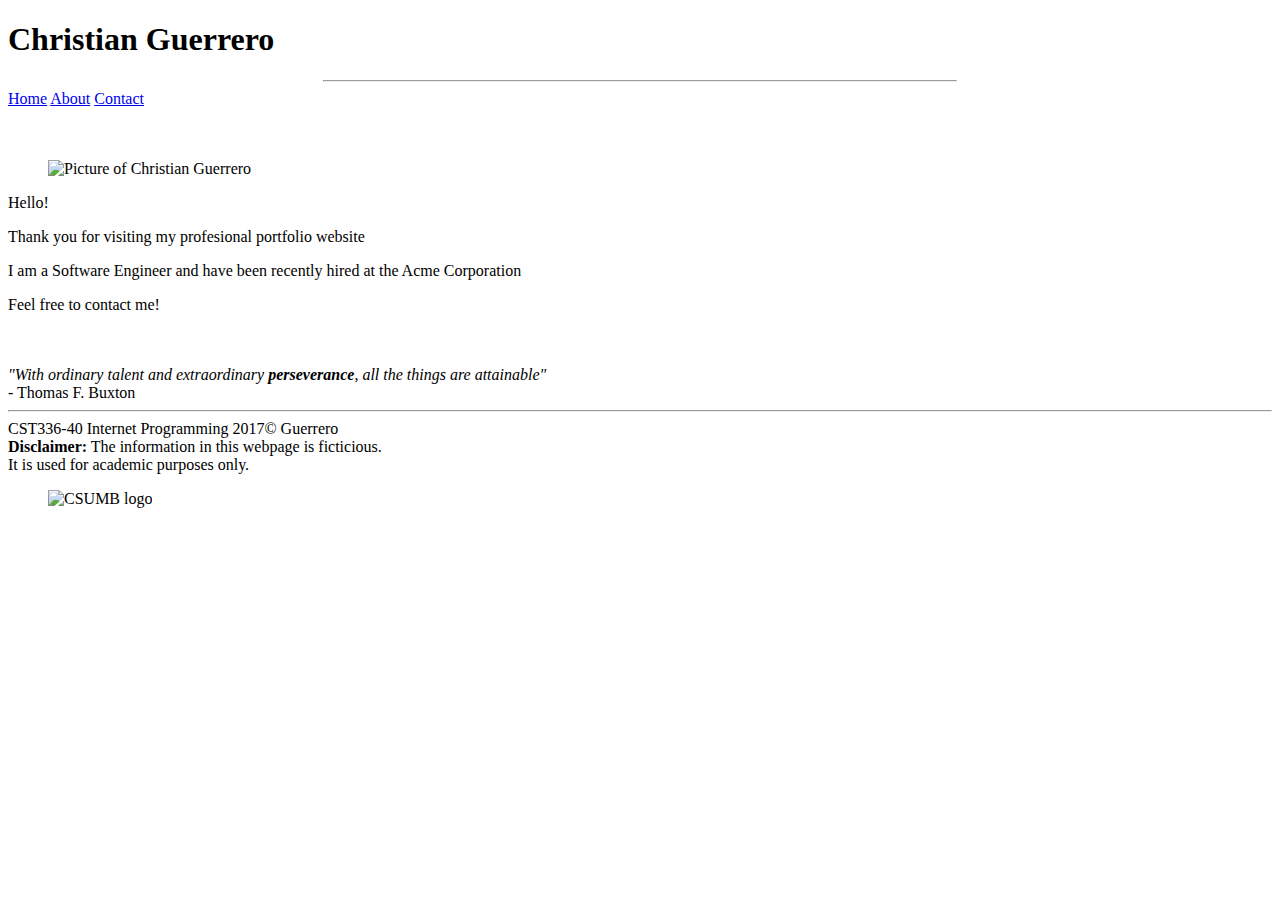
==== hwk/hwk1/index.html @ a991ff8c "hola" ====
<!DOCTYPE html>
<html>
<!--

First Website
and comment
in html
(comments can span multiple lines)

-->

<!-- This is the head -->
<!-- All styles and javascript go inside the head -->
    <head>
        <meta charset="utf-8" />
        <title> Operating Systems: The main four </title>
        <link href="css/styles.css" rel="stylesheet" type="text/css"/>
        <link href="https://fonts.googleapis.com/css?family=Pacifico" rel="stylesheet">
    </head>
<!-- closing head -->


    <body>
        <header>
            <h1> Christian Guerrero </h1>
        </header>
        
        <nav>
            <hr width="50%"/>
            <a id="activePage" href="index.html">Home</a>
            <a href="about.html">About</a>
            <a href="contact.html">Contact</a>
        </nav>
        
        <br/> <br/>
        
        <main>
            
            <figure id="me">
                <image src="img/christian.jpg" alt="Picture of Christian Guerrero"/>
            </figure>
            
            <div id="welcomeText">
                Hello! <br/>
                <p>Thank you for visiting my profesional portfolio website</p>
                <p>I am a Software Engineer and have been recently hired at the Acme Corporation</p>
                <p>Feel free to contact me!</p>
                <br/>
                <br/>
                <em>"With ordinary talent and extraordinary <strong>perseverance</strong>, 
                all the things are attainable"</em>
                <br/>
                - Thomas F. Buxton
                
            </div>
            
        </main>
        
        <!-- This is the footer -->
        <!-- The footer goes inside the body but not always -->
        <footer>
            <hr>
            CST336-40 Internet Programming 2017&copy; Guerrero <br/>
            <strong>Disclaimer:</strong> The information in this webpage is ficticious. <br/>
            It is used for academic purposes only.
            <figure>
                <image src="img/csumb-logo.png" alt="CSUMB logo"/>
            </figure>
        </footer>
        
    </body>
    <!-- closing body -->

</html>
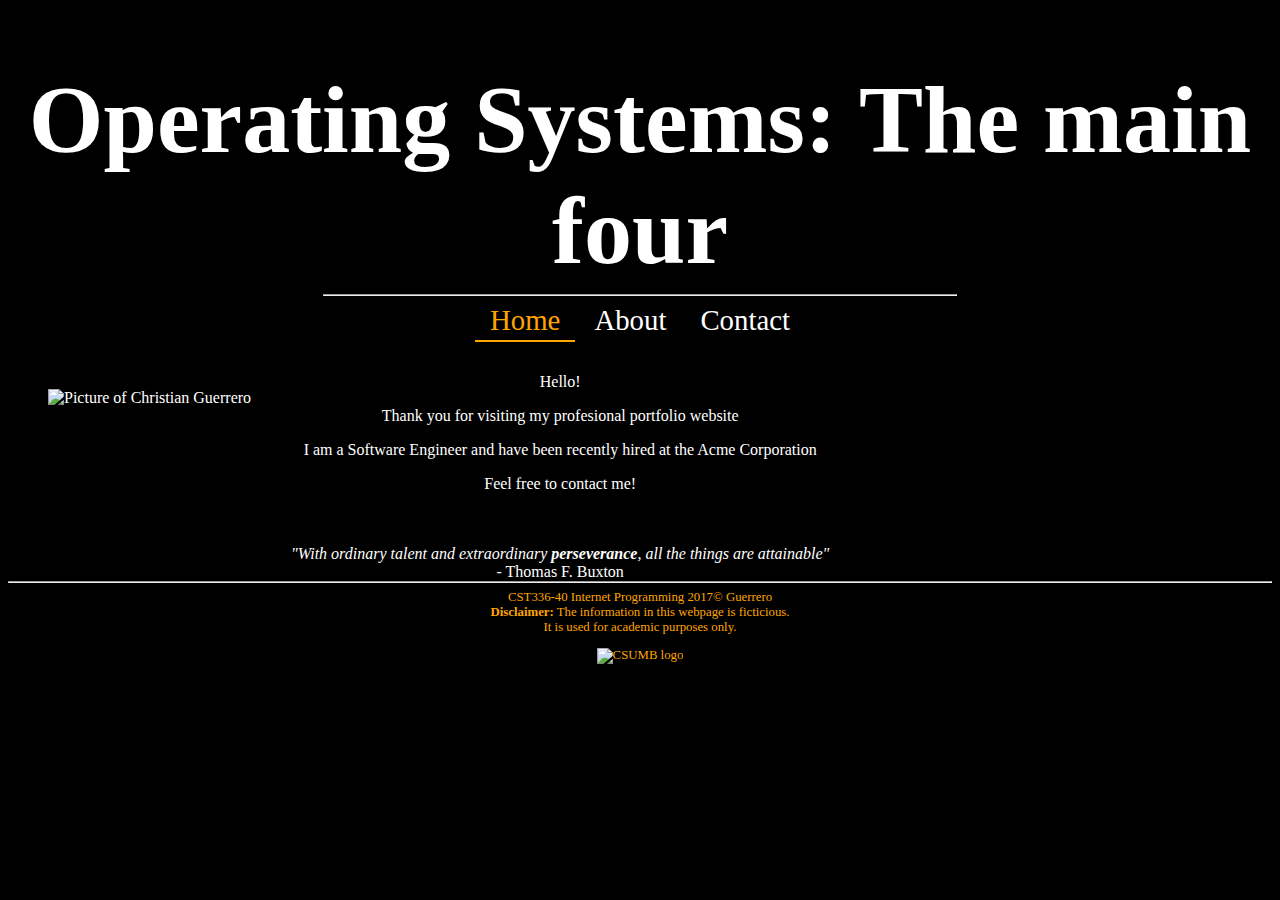
==== commit 0f4add81: "hello" ====
--- a/hwk/hwk1/index.html
+++ b/hwk/hwk1/index.html
@@ -15,14 +15,14 @@
         <meta charset="utf-8" />
         <title> Operating Systems: The main four </title>
         <link href="css/styles.css" rel="stylesheet" type="text/css"/>
-        <link href="https://fonts.googleapis.com/css?family=Pacifico" rel="stylesheet">
+        <link href="https://fonts.googleapis.com/css?family=Anton" rel="stylesheet">
     </head>
 <!-- closing head -->
 
 
     <body>
         <header>
-            <h1> Christian Guerrero </h1>
+            <h1> Operating Systems: The main four </h1>
         </header>
         
         <nav>
--- a/hwk/hwk1/css/styles.css
+++ b/hwk/hwk1/css/styles.css
@@ -0,0 +1,74 @@
+body {
+    background-color:black;
+    color:white;
+}
+
+header, main, nav, footer {
+    text-align:center;
+}
+
+nav a {  /* links within "nav" container */
+    padding:15px;
+    padding-bottom:4px;
+    font-size: 1.8em;
+    text-decoration: none;  /* removes underline */
+    color:white;            /* by default, links are blue */
+}
+
+nav a:hover {
+    border-bottom:2px orange solid;
+    font-size: 2em;
+    transition: .9s;    /*  transition effect */
+}
+
+#me, #welcomeText, #csumb-logo {
+    float:left;
+}
+
+footer {
+    font-size: .8em;
+    color: orange;
+    clear: left;
+}
+
+#activePage {
+    color:orange;
+    border-bottom:2px orange solid;
+}
+
+table {
+    margin: 0px auto;
+
+}
+
+td {
+    padding: 10px;
+    font-size: 1.3em;
+}
+
+td strong {
+    color: orange
+}
+
+#table-header {
+    background-color: #351a00;
+}
+
+.table-row {
+    background-color: #753900;
+}
+
+ul {
+    text-align: left;
+    padding-left: 200px;
+}
+
+.hobby {
+    color:yellow;
+}
+
+h1 {
+    font-family: 'Anton' cursive;
+    font-size: 6em;
+    margin-bottom: 0px;
+}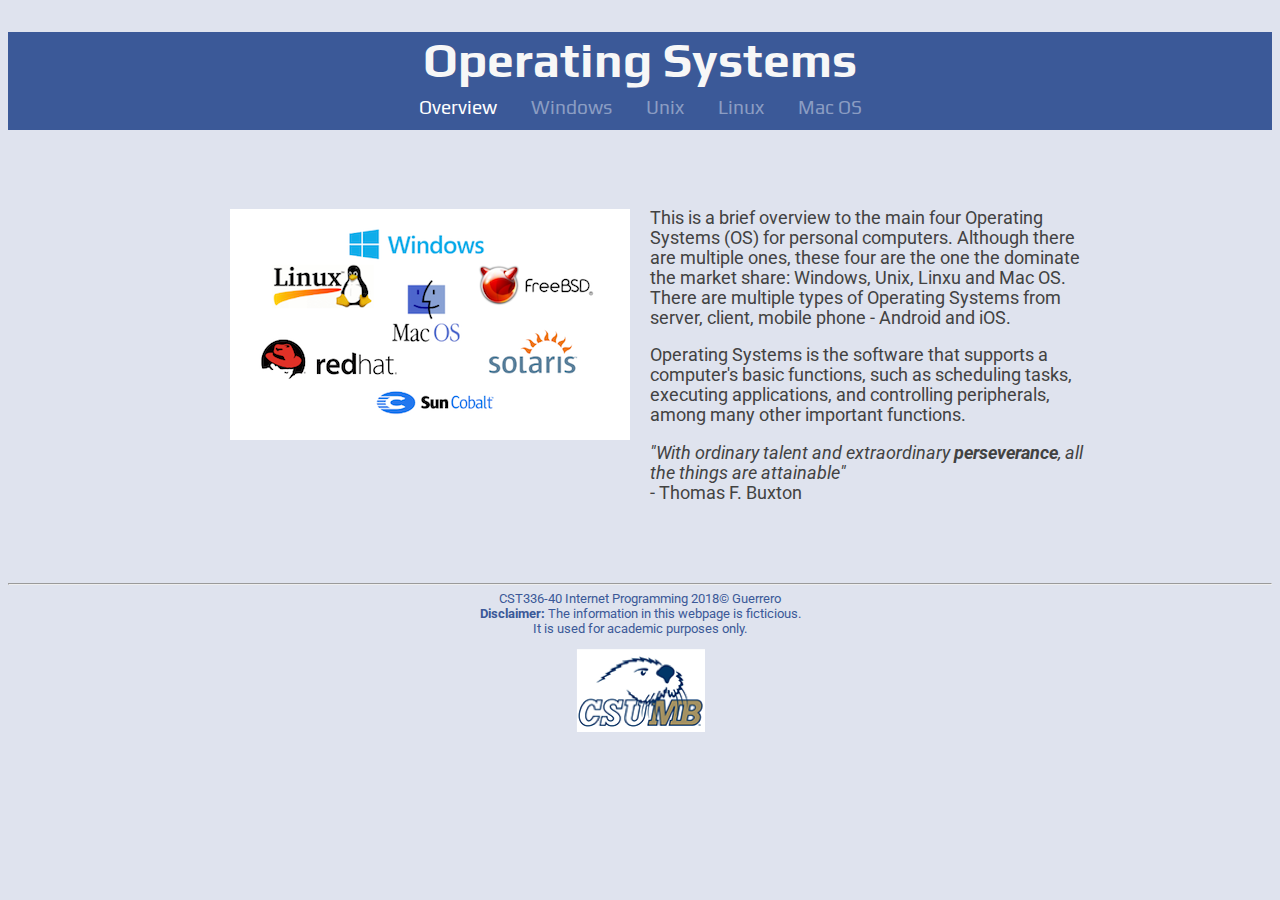
==== commit ddaa8e7b: "Sunday" ====
--- a/hwk/hwk1/index.html
+++ b/hwk/hwk1/index.html
@@ -15,52 +15,59 @@
         <meta charset="utf-8" />
         <title> Operating Systems: The main four </title>
         <link href="css/styles.css" rel="stylesheet" type="text/css"/>
-        <link href="https://fonts.googleapis.com/css?family=Anton" rel="stylesheet">
+        <link href="https://fonts.googleapis.com/css?family=Roboto:300|Play" rel="stylesheet">
     </head>
 <!-- closing head -->
 
 
     <body>
         <header>
-            <h1> Operating Systems: The main four </h1>
+            <h1> Operating Systems </h1>
         </header>
         
         <nav>
-            <hr width="50%"/>
-            <a id="activePage" href="index.html">Home</a>
-            <a href="about.html">About</a>
-            <a href="contact.html">Contact</a>
+            <a id="activePage" href="index.html">Overview</a>
+            <a href="windows.html">Windows</a>
+            <a href="unix.html">Unix</a>
+            <a href="linux.html">Linux</a>
+            <a href="macos.html">Mac OS</a>
         </nav>
-        
-        <br/> <br/>
-        
         <main>
-            
-            <figure id="me">
-                <image src="img/christian.jpg" alt="Picture of Christian Guerrero"/>
-            </figure>
-            
-            <div id="welcomeText">
-                Hello! <br/>
-                <p>Thank you for visiting my profesional portfolio website</p>
-                <p>I am a Software Engineer and have been recently hired at the Acme Corporation</p>
-                <p>Feel free to contact me!</p>
-                <br/>
-                <br/>
-                <em>"With ordinary talent and extraordinary <strong>perseverance</strong>, 
-                all the things are attainable"</em>
-                <br/>
-                - Thomas F. Buxton
-                
+            <div>
+                <div>
+                    <br>
+                    <image src="img/OS.png" alt="Differnt Operating Systems"/>
+                </div>
+                <div>
+                    <div>
+                        <p>
+                            This is a brief overview to the main four Operating Systems 
+                            (OS) for personal computers.  Although there are multiple ones, these
+                            four are the one the dominate the market share: Windows, Unix, Linxu 
+                            and Mac OS.  There are multiple types of Operating Systems from server,
+                            client, mobile phone - Android and iOS.
+                        </p>
+                        <p>
+                            Operating Systems is the software that supports a computer's basic functions,
+                            such as scheduling tasks, executing applications, and controlling peripherals,
+                            among many other important functions.
+                        </p>
+                        <em>"With ordinary talent and extraordinary <strong>perseverance</strong>, 
+                        all the things are attainable"</em>
+                        <br/>
+                        - Thomas F. Buxton  
+                        <br/>
+                        <br/>
+                    </div>
+                </div>
             </div>
-            
         </main>
         
         <!-- This is the footer -->
         <!-- The footer goes inside the body but not always -->
         <footer>
             <hr>
-            CST336-40 Internet Programming 2017&copy; Guerrero <br/>
+            CST336-40 Internet Programming 2018&copy; Guerrero <br/>
             <strong>Disclaimer:</strong> The information in this webpage is ficticious. <br/>
             It is used for academic purposes only.
             <figure>
--- a/hwk/hwk1/css/styles.css
+++ b/hwk/hwk1/css/styles.css
@@ -1,66 +1,59 @@
 body {
-    background-color:black;
-    color:white;
+    background-color:#dfe3ee;
+    color:#424242;
+    font-family: 'Roboto', sans-serif;
 }
 
-header, main, nav, footer {
-    text-align:center;
+header, nav, footer {
+    text-align: center;
 }
+
+nav {
+      background-color: #3b5998;   
+      padding-bottom: 12px;
+      padding-top: 8px;
+ }
 
 nav a {  /* links within "nav" container */
     padding:15px;
     padding-bottom:4px;
-    font-size: 1.8em;
+    font-size: 1.2em;
     text-decoration: none;  /* removes underline */
-    color:white;            /* by default, links are blue */
+    color: #8b9dc3;            /* by default, links are blue */
+    font-family: 'Play', cursive;
 }
 
 nav a:hover {
-    border-bottom:2px orange solid;
-    font-size: 2em;
+    color: white;
+    border-bottom:2px white solid;
+    font-size: 1.4em;
     transition: .9s;    /*  transition effect */
 }
-
-#me, #welcomeText, #csumb-logo {
-    float:left;
+div > div {
+    padding-top: 30px;
+    padding-bottom: 30px;
+    width: 50%;
+    float: left;
 }
 
-footer {
-    font-size: .8em;
-    color: orange;
-    clear: left;
+div > div > img {
+    padding-top: 30px;
+    padding-bottom: 30px;
+    float: right;
+    padding-right: 10px;
+    min-width: 300px;
+}
+
+div > div > div {
+    width: 70%;
+    padding-left: 10px;
+    float: left;
+    min-width: 300px;
+    font-size: 1.1em;
 }
 
 #activePage {
-    color:orange;
-    border-bottom:2px orange solid;
-}
-
-table {
-    margin: 0px auto;
-
-}
-
-td {
-    padding: 10px;
-    font-size: 1.3em;
-}
-
-td strong {
-    color: orange
-}
-
-#table-header {
-    background-color: #351a00;
-}
-
-.table-row {
-    background-color: #753900;
-}
-
-ul {
-    text-align: left;
-    padding-left: 200px;
+    color:white;
 }
 
 .hobby {
@@ -68,7 +61,15 @@
 }
 
 h1 {
-    font-family: 'Anton' cursive;
-    font-size: 6em;
+    font-family: 'Play';
+    font-size: 3em;
     margin-bottom: 0px;
+    color: #f7f7f7;
+    background-color: #3b5998;
+    font-weight: bold;
+}
+
+footer {
+    font-size: .8em;
+    color: #3B5998;
 }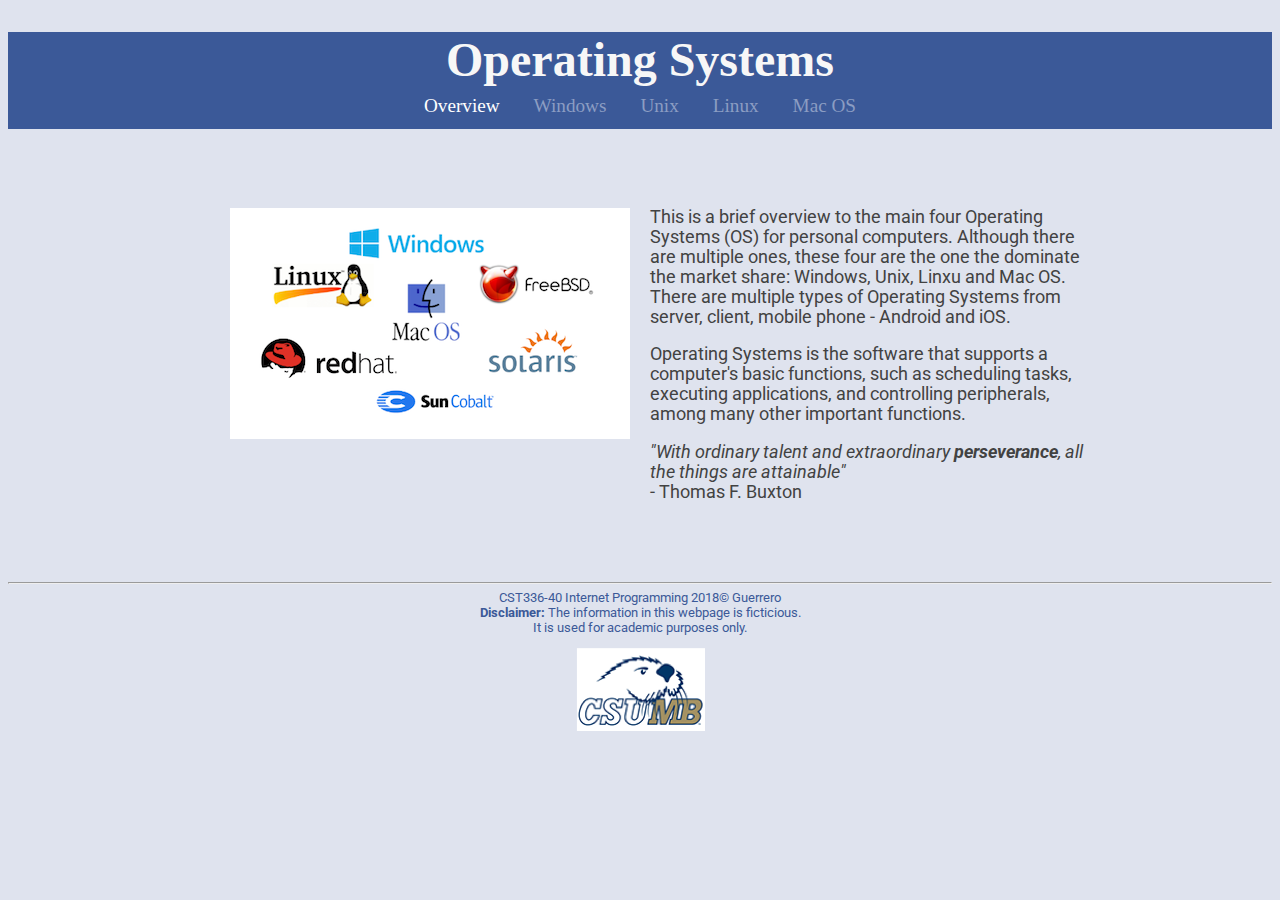
==== commit 1d99bb06: "Hola 3" ====
--- a/hwk/hwk1/index.html
+++ b/hwk/hwk1/index.html
@@ -1,5 +1,5 @@
 <!DOCTYPE html>
-<html>
+<html lang="en">
 <!--
 
 First Website
@@ -15,7 +15,7 @@
         <meta charset="utf-8" />
         <title> Operating Systems: The main four </title>
         <link href="css/styles.css" rel="stylesheet" type="text/css"/>
-        <link href="https://fonts.googleapis.com/css?family=Roboto:300|Play" rel="stylesheet">
+        <link href="https://fonts.googleapis.com/css?family=Roboto:300Play" rel="stylesheet">
     </head>
 <!-- closing head -->
 
@@ -36,7 +36,7 @@
             <div>
                 <div>
                     <br>
-                    <image src="img/OS.png" alt="Differnt Operating Systems"/>
+                    <img src="img/OS.png" alt="Differnt Operating Systems"/>
                 </div>
                 <div>
                     <div>
@@ -71,7 +71,7 @@
             <strong>Disclaimer:</strong> The information in this webpage is ficticious. <br/>
             It is used for academic purposes only.
             <figure>
-                <image src="img/csumb-logo.png" alt="CSUMB logo"/>
+                <img src="img/csumb-logo.png" alt="CSUMB logo"/>
             </figure>
         </footer>
         
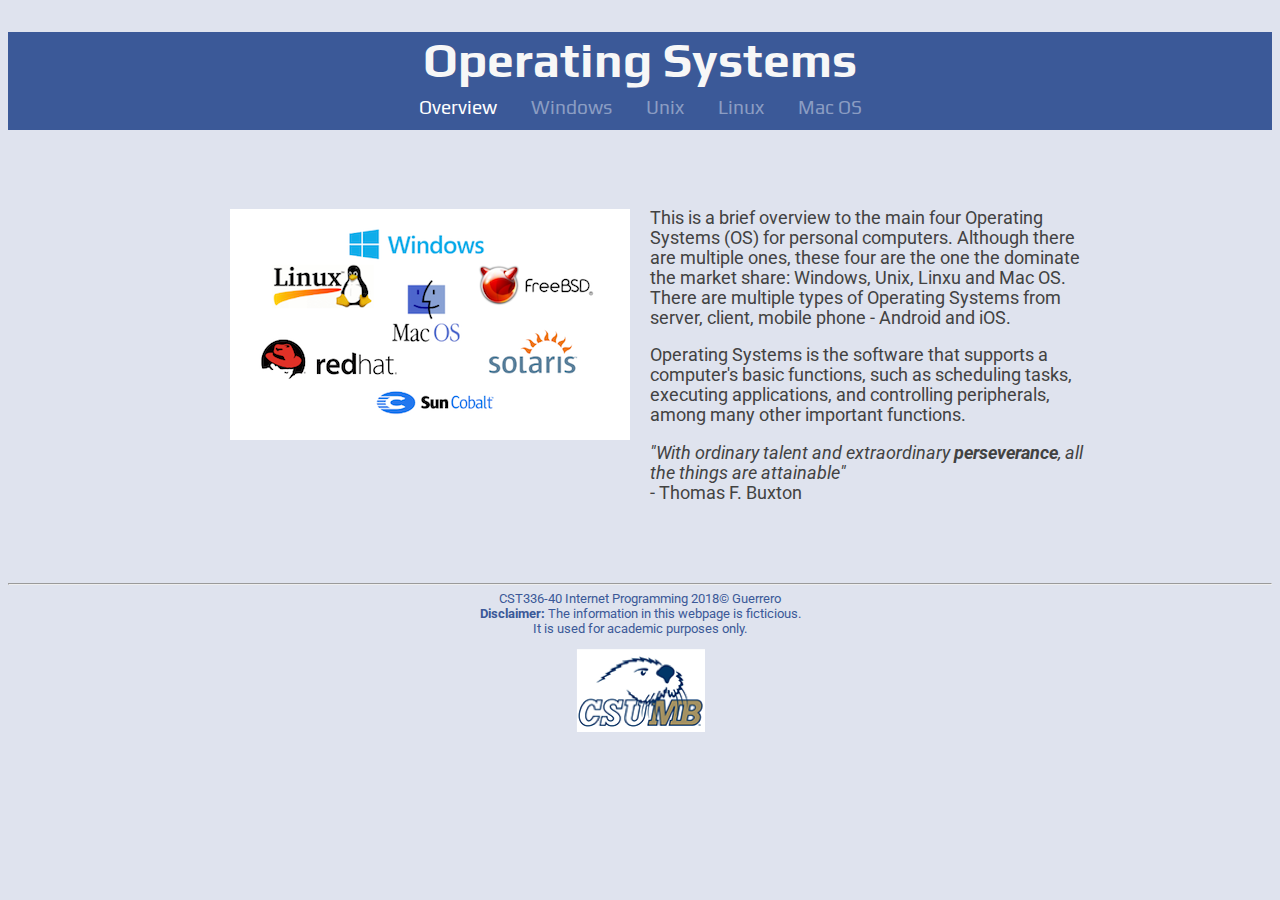
==== commit b5827338: "hola" ====
--- a/hwk/hwk1/index.html
+++ b/hwk/hwk1/index.html
@@ -15,7 +15,7 @@
         <meta charset="utf-8" />
         <title> Operating Systems: The main four </title>
         <link href="css/styles.css" rel="stylesheet" type="text/css"/>
-        <link href="https://fonts.googleapis.com/css?family=Roboto:300Play" rel="stylesheet">
+        <link href="https://fonts.googleapis.com/css?family=Roboto:300|Play" rel="stylesheet">
     </head>
 <!-- closing head -->
 
